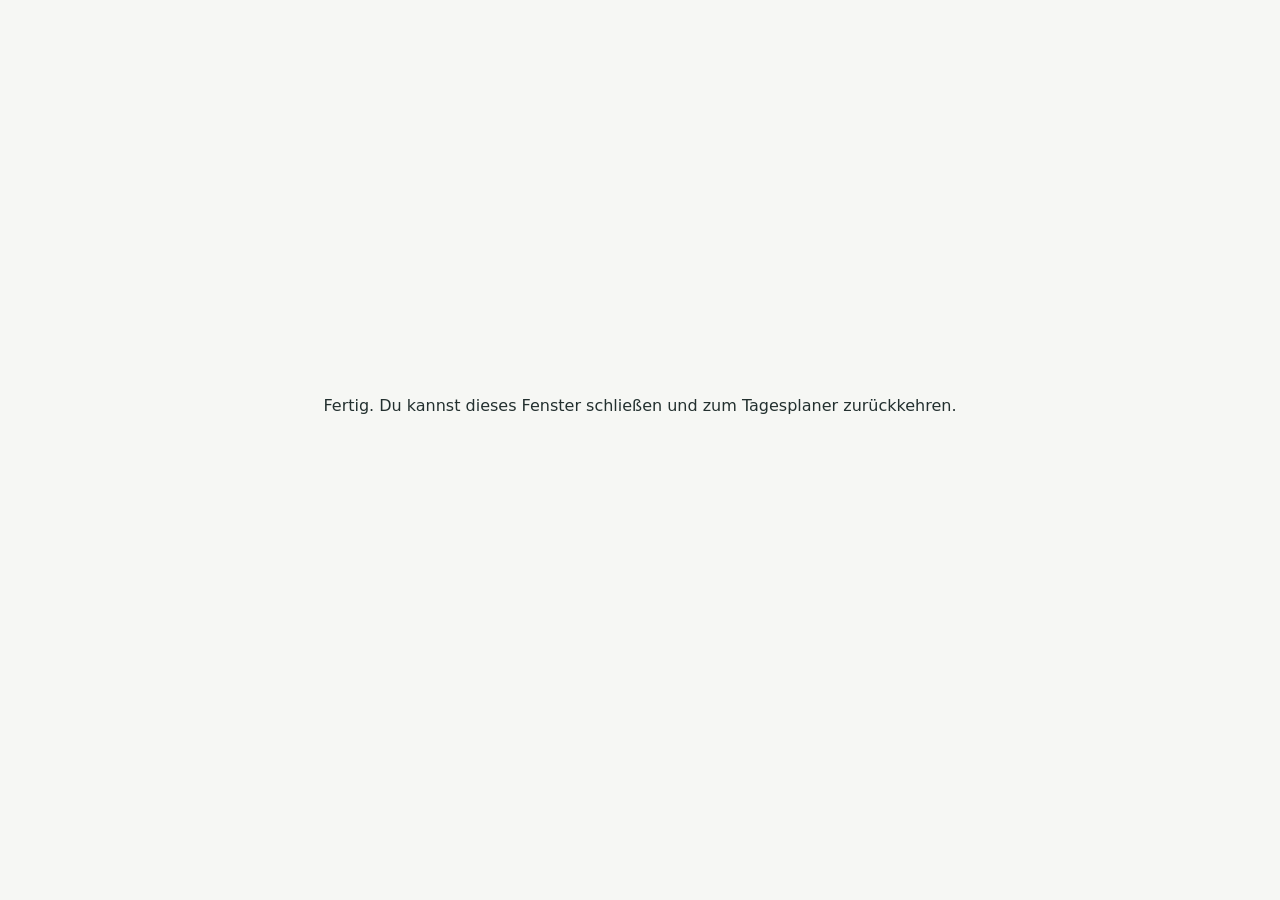
==== ms-auth.html @ 869ce59b "Outlook-Kalender anbinden: Termine aus Outlook und Google gemeinsam Outlook über Microsoft Graph (nu" ====
<!doctype html>
<html lang="de">
<head>
<meta charset="utf-8">
<meta name="viewport" content="width=device-width,initial-scale=1">
<title>Outlook verbinden</title>
<style>body{font-family:system-ui,sans-serif;display:grid;place-items:center;min-height:90vh;margin:0;color:#23302f;background:#f6f7f4}</style>
</head>
<body>
<p id="msg">Verbindung wird abgeschlossen …</p>
<script>
// Rückkehr von der Microsoft-Anmeldung: Ergebnis an den Tagesplaner weitergeben und Fenster schließen.
// Über localStorage (funktioniert auch, wenn der Browser die Verbindung zum Hauptfenster trennt) und postMessage.
(function () {
  var result = { search: location.search, at: Date.now() };
  try { localStorage.setItem("tagesplaner:ms-auth", JSON.stringify(result)); } catch (e) {}
  try { if (window.opener) window.opener.postMessage({ type: "ms-auth", search: location.search }, location.origin); } catch (e) {}
  setTimeout(function () {
    window.close();
    document.getElementById("msg").textContent = "Fertig. Du kannst dieses Fenster schließen und zum Tagesplaner zurückkehren.";
  }, 300);
})();
</script>
</body>
</html>
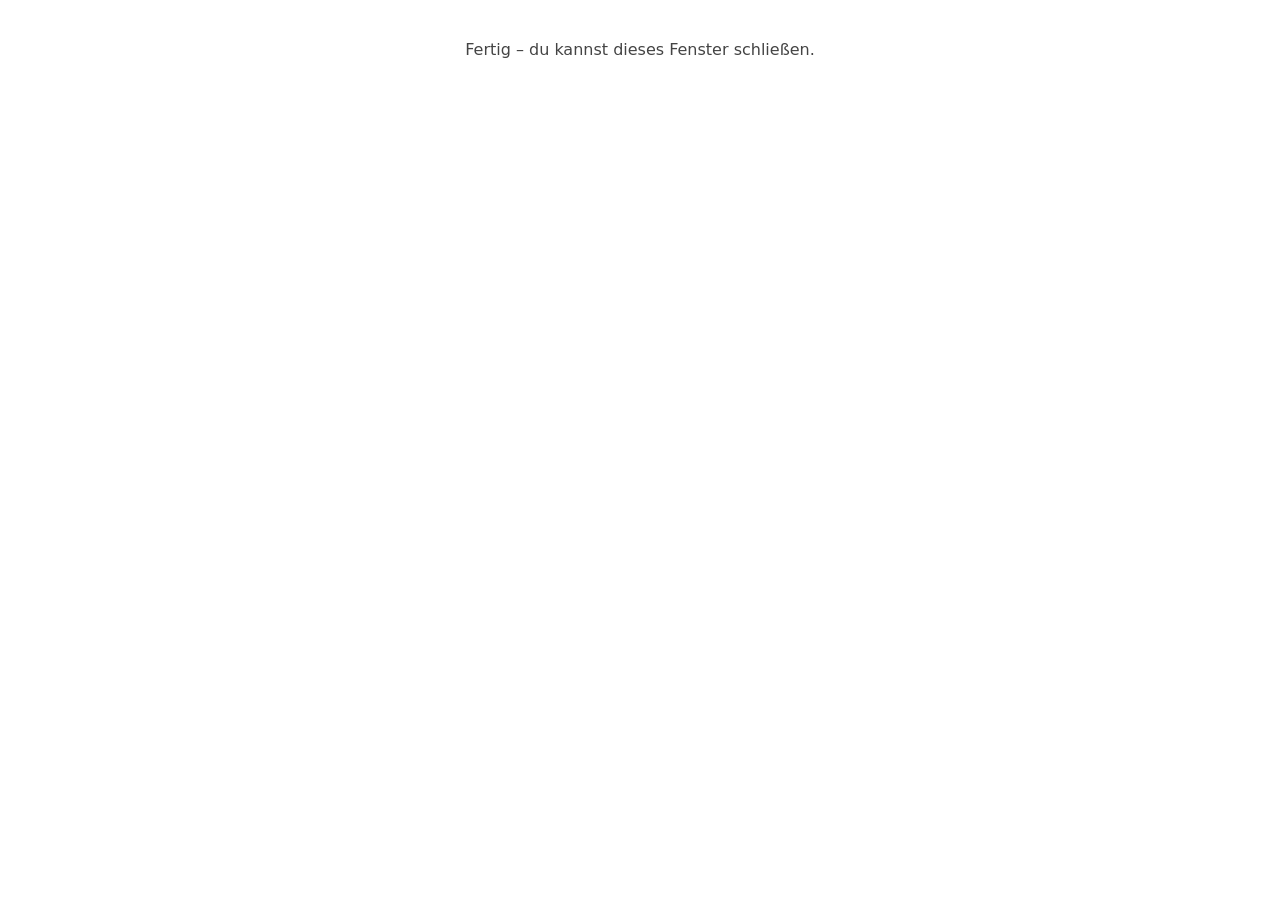
==== commit e2e5ba7c: "Outlook Kalender verbinden: Termine automatisch in den Zeitplan eintragen Anmeldung direkt bei Micro" ====
--- a/ms-auth.html
+++ b/ms-auth.html
@@ -4,22 +4,17 @@
 <meta charset="utf-8">
 <meta name="viewport" content="width=device-width,initial-scale=1">
 <title>Outlook verbinden</title>
-<style>body{font-family:system-ui,sans-serif;display:grid;place-items:center;min-height:90vh;margin:0;color:#23302f;background:#f6f7f4}</style>
+<style>body{font:16px system-ui,sans-serif;margin:40px 20px;text-align:center;color:#444;background:#fff}@media (prefers-color-scheme:dark){body{background:#1b1b1b;color:#ccc}}</style>
 </head>
 <body>
 <p id="msg">Verbindung wird abgeschlossen …</p>
 <script>
-// Rückkehr von der Microsoft-Anmeldung: Ergebnis an den Tagesplaner weitergeben und Fenster schließen.
-// Über localStorage (funktioniert auch, wenn der Browser die Verbindung zum Hauptfenster trennt) und postMessage.
-(function () {
-  var result = { search: location.search, at: Date.now() };
-  try { localStorage.setItem("tagesplaner:ms-auth", JSON.stringify(result)); } catch (e) {}
-  try { if (window.opener) window.opener.postMessage({ type: "ms-auth", search: location.search }, location.origin); } catch (e) {}
-  setTimeout(function () {
-    window.close();
-    document.getElementById("msg").textContent = "Fertig. Du kannst dieses Fenster schließen und zum Tagesplaner zurückkehren.";
-  }, 300);
-})();
+// Rückkehr von der Microsoft-Anmeldung: Ergebnis an die App weitergeben (gleicher Browser, gleiche Adresse).
+try { localStorage.setItem("tagesplaner:outlookResult", JSON.stringify({ q: location.search, at: Date.now() })); } catch (e) {}
+let p = null;
+try { p = JSON.parse(localStorage.getItem("tagesplaner:outlookPending") || "null"); } catch (e) {}
+if (p && p.mode === "redirect") location.replace(p.back || "./");
+else { window.close(); document.getElementById("msg").textContent = "Fertig – du kannst dieses Fenster schließen."; }
 </script>
 </body>
 </html>
